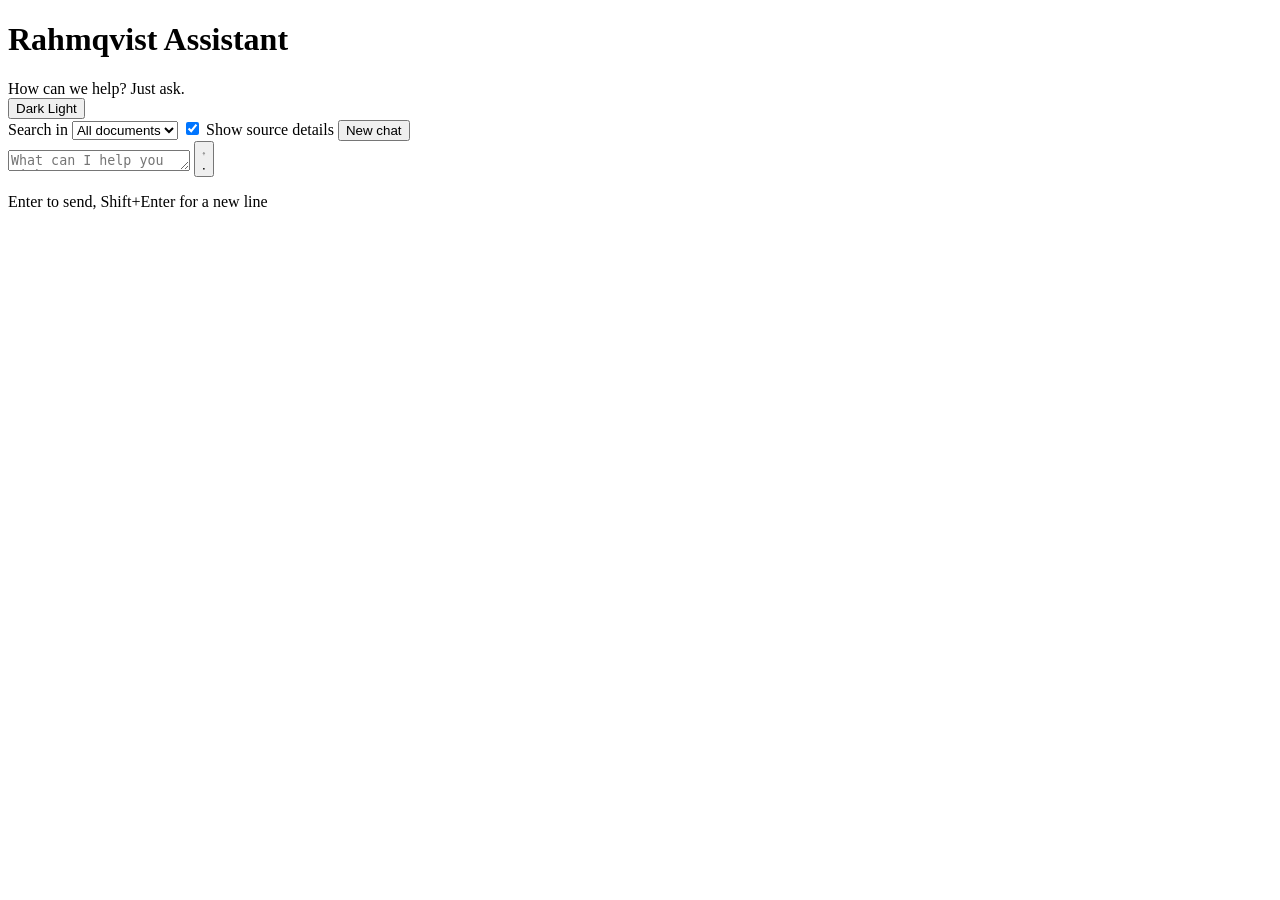
==== services/web/app/static/index.html @ 79108570 "Let admins say which markets each document is for Admins add ISO countries to the firm's market on a" ====
<!doctype html>
<html lang="en">
<head>
  <meta charset="utf-8" />
  <meta name="viewport" content="width=device-width, initial-scale=1" />
  <title>Rahmqvist Assistant</title>
  <link rel="stylesheet" href="/styles.css" />
  <script>
    (function () {
      try {
        var t = localStorage.getItem("rag.theme.v1");
        document.documentElement.setAttribute("data-theme", t === "light" ? "light" : "dark");
      } catch (_) {
        document.documentElement.setAttribute("data-theme", "dark");
      }
    })();
  </script>
</head>
<body data-page="chat">
  <header class="topbar">
    <div class="topbar-brand">
      <a class="brand-logo" href="/" aria-label="Rahmqvist"></a>
      <h1>Rahmqvist Assistant</h1>
      <span class="hint">How can we help? Just ask.</span>
    </div>
    <button
      type="button"
      id="theme-toggle"
      class="theme-toggle"
      role="switch"
      aria-checked="false"
      aria-label="Use light mode"
    >
      <span class="theme-toggle-track" aria-hidden="true">
        <span class="theme-toggle-thumb"></span>
      </span>
      <span class="theme-toggle-text">
        <span class="theme-label-dark">Dark</span>
        <span class="theme-label-light">Light</span>
      </span>
    </button>
    <span id="user-badge" class="user-badge" hidden></span>
    <button type="button" id="logout-btn" class="btn-secondary" hidden>Log out</button>
  </header>

  <main class="grid">
    <section class="panel chat" id="chat-panel">
      <div class="chat-controls">
        <label class="field inline" id="market-field" hidden>
          <span>Answers for</span>
          <select id="market-select">
            <option value="">All markets</option>
          </select>
        </label>
        <label class="field inline admin-only">
          <span>Search in</span>
          <select id="scope-select">
            <option value="">All documents</option>
          </select>
        </label>
        <label class="field inline checkbox admin-only">
          <input type="checkbox" id="show-sources" checked />
          <span>Show source details</span>
        </label>
        <button type="button" id="new-chat-btn" class="btn-secondary">New chat</button>
        <div class="voice-controls" id="voice-controls" hidden>
          <button type="button" id="mic-btn" class="mic-btn" aria-label="Ask by voice">
            <svg class="icon-mic" viewBox="0 0 24 24" aria-hidden="true">
              <path d="M12 3a3 3 0 0 1 3 3v6a3 3 0 0 1-6 0V6a3 3 0 0 1 3-3zM5 11a7 7 0 0 0 14 0M12 18v3"
                    fill="none" stroke="currentColor" stroke-width="2"
                    stroke-linecap="round" stroke-linejoin="round"/>
            </svg>
            <svg class="icon-mic-stop" viewBox="0 0 24 24" aria-hidden="true">
              <rect x="6" y="6" width="12" height="12" rx="2" fill="currentColor"/>
            </svg>
          </button>
          <select id="voice-lang" aria-label="Voice language">
            <option value="en">English</option>
            <option value="sv">Svenska</option>
          </select>
          <span id="voice-status" class="voice-status" role="status" aria-live="polite"></span>
        </div>
      </div>
      <div id="chat-log" class="chat-log" aria-live="polite"></div>
      <form id="chat-form" class="chat-form">
        <textarea id="question-input" rows="1" placeholder="What can I help you with?"></textarea>
        <button type="submit" id="ask-btn" class="send-btn" aria-label="Send">
          <svg class="icon-send" viewBox="0 0 24 24" aria-hidden="true">
            <path d="M12 5v14M12 5l-6 6M12 5l6 6" fill="none" stroke="currentColor"
                  stroke-width="2" stroke-linecap="round" stroke-linejoin="round"/>
          </svg>
          <svg class="icon-stop" viewBox="0 0 24 24" aria-hidden="true">
            <rect x="7" y="7" width="10" height="10" rx="2" fill="currentColor"/>
          </svg>
        </button>
      </form>
      <p class="composer-hint">Enter to send, Shift+Enter for a new line</p>
    </section>
  </main>

  <script src="/shell.js"></script>
  <script src="/app.js"></script>
</body>
</html>
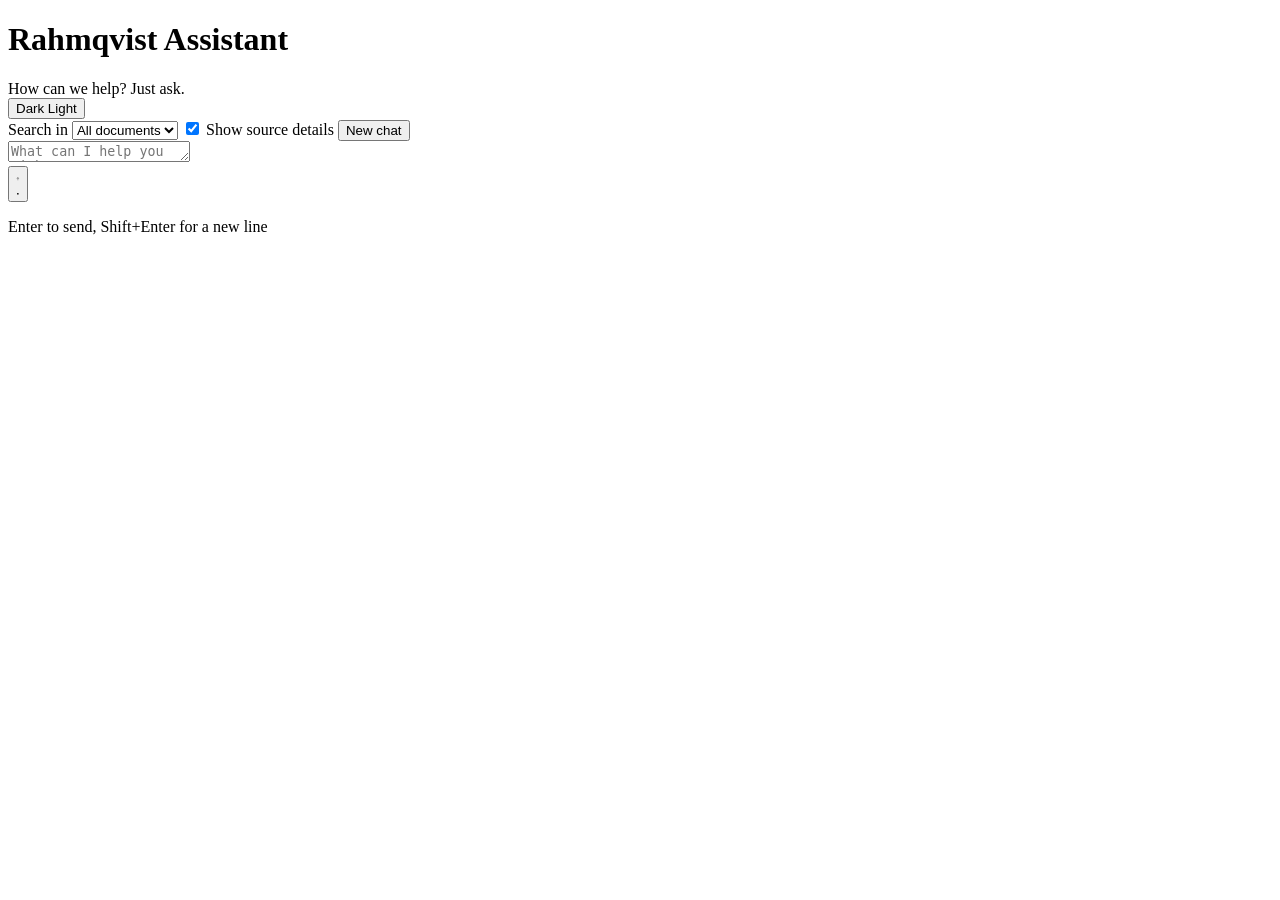
==== commit 50067db5: "Roll friendly greetings through the empty chat box "What can I help you with?" now takes turns with " ====
--- a/services/web/app/static/index.html
+++ b/services/web/app/static/index.html
@@ -15,13 +15,15 @@
       }
     })();
   </script>
+  <script src="/lang.js"></script>
+  <script src="/strings.js"></script>
 </head>
 <body data-page="chat">
   <header class="topbar">
     <div class="topbar-brand">
       <a class="brand-logo" href="/" aria-label="Rahmqvist"></a>
       <h1>Rahmqvist Assistant</h1>
-      <span class="hint">How can we help? Just ask.</span>
+      <span class="hint" data-i18n="chat.hint">How can we help? Just ask.</span>
     </div>
     <button
       type="button"
@@ -35,34 +37,34 @@
         <span class="theme-toggle-thumb"></span>
       </span>
       <span class="theme-toggle-text">
-        <span class="theme-label-dark">Dark</span>
-        <span class="theme-label-light">Light</span>
+        <span class="theme-label-dark" data-i18n="common.themeDark">Dark</span>
+        <span class="theme-label-light" data-i18n="common.themeLight">Light</span>
       </span>
     </button>
     <span id="user-badge" class="user-badge" hidden></span>
-    <button type="button" id="logout-btn" class="btn-secondary" hidden>Log out</button>
+    <button type="button" id="logout-btn" class="btn-secondary" hidden data-i18n="common.logout">Log out</button>
   </header>
 
   <main class="grid">
     <section class="panel chat" id="chat-panel">
       <div class="chat-controls">
         <label class="field inline" id="market-field" hidden>
-          <span>Answers for</span>
+          <span data-i18n="chat.answersFor">Answers for</span>
           <select id="market-select">
-            <option value="">All markets</option>
+            <option value="" data-i18n="chat.allMarkets">All markets</option>
           </select>
         </label>
         <label class="field inline admin-only">
-          <span>Search in</span>
+          <span data-i18n="chat.searchIn">Search in</span>
           <select id="scope-select">
-            <option value="">All documents</option>
+            <option value="" data-i18n="chat.allDocuments">All documents</option>
           </select>
         </label>
         <label class="field inline checkbox admin-only">
           <input type="checkbox" id="show-sources" checked />
-          <span>Show source details</span>
+          <span data-i18n="chat.showSources">Show source details</span>
         </label>
-        <button type="button" id="new-chat-btn" class="btn-secondary">New chat</button>
+        <button type="button" id="new-chat-btn" class="btn-secondary" data-i18n="chat.newChat">New chat</button>
         <div class="voice-controls" id="voice-controls" hidden>
           <button type="button" id="mic-btn" class="mic-btn" aria-label="Ask by voice">
             <svg class="icon-mic" viewBox="0 0 24 24" aria-hidden="true">
@@ -74,16 +76,25 @@
               <rect x="6" y="6" width="12" height="12" rx="2" fill="currentColor"/>
             </svg>
           </button>
-          <select id="voice-lang" aria-label="Voice language">
+          <select id="voice-lang" aria-label="Voice language" data-i18n-aria-label="voice.language">
             <option value="en">English</option>
             <option value="sv">Svenska</option>
+            <option value="nb">Norsk</option>
+            <option value="fi">Suomi</option>
+            <option value="da">Dansk</option>
           </select>
           <span id="voice-status" class="voice-status" role="status" aria-live="polite"></span>
         </div>
       </div>
       <div id="chat-log" class="chat-log" aria-live="polite"></div>
       <form id="chat-form" class="chat-form">
-        <textarea id="question-input" rows="1" placeholder="What can I help you with?"></textarea>
+        <div class="composer-field">
+          <textarea id="question-input" rows="1" placeholder="What can I help you with?"
+                    data-i18n-placeholder="chat.placeholder"
+                    aria-label="Ask a question" data-i18n-aria-label="chat.inputLabel"></textarea>
+          <!-- The rolling greeting app.js puts over the empty box; decoration only. -->
+          <div class="composer-roll" id="composer-roll" aria-hidden="true" hidden></div>
+        </div>
         <button type="submit" id="ask-btn" class="send-btn" aria-label="Send">
           <svg class="icon-send" viewBox="0 0 24 24" aria-hidden="true">
             <path d="M12 5v14M12 5l-6 6M12 5l6 6" fill="none" stroke="currentColor"
@@ -94,11 +105,12 @@
           </svg>
         </button>
       </form>
-      <p class="composer-hint">Enter to send, Shift+Enter for a new line</p>
+      <p class="composer-hint" data-i18n="chat.composerHint">Enter to send, Shift+Enter for a new line</p>
     </section>
   </main>
 
   <script src="/shell.js"></script>
+  <script src="/greetings.js"></script>
   <script src="/app.js"></script>
 </body>
 </html>
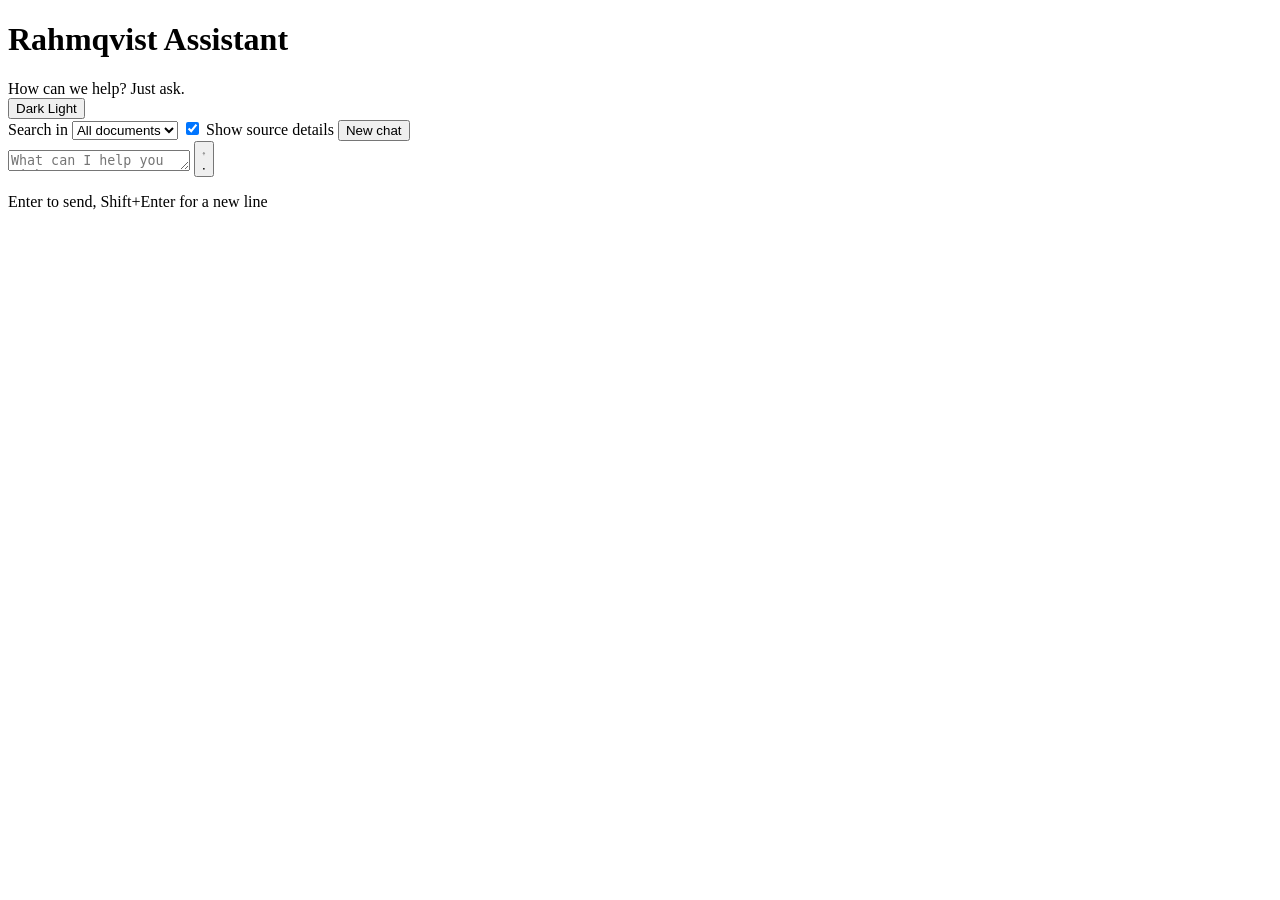
==== commit 9a887360: "Merge pull request #4 from Beelzenord/feat/i18n Markets Dashboard and a five-language interface" ====
--- a/services/web/app/static/index.html
+++ b/services/web/app/static/index.html
@@ -88,13 +88,7 @@
       </div>
       <div id="chat-log" class="chat-log" aria-live="polite"></div>
       <form id="chat-form" class="chat-form">
-        <div class="composer-field">
-          <textarea id="question-input" rows="1" placeholder="What can I help you with?"
-                    data-i18n-placeholder="chat.placeholder"
-                    aria-label="Ask a question" data-i18n-aria-label="chat.inputLabel"></textarea>
-          <!-- The rolling greeting app.js puts over the empty box; decoration only. -->
-          <div class="composer-roll" id="composer-roll" aria-hidden="true" hidden></div>
-        </div>
+        <textarea id="question-input" rows="1" placeholder="What can I help you with?" data-i18n-placeholder="chat.placeholder"></textarea>
         <button type="submit" id="ask-btn" class="send-btn" aria-label="Send">
           <svg class="icon-send" viewBox="0 0 24 24" aria-hidden="true">
             <path d="M12 5v14M12 5l-6 6M12 5l6 6" fill="none" stroke="currentColor"
@@ -110,7 +104,6 @@
   </main>
 
   <script src="/shell.js"></script>
-  <script src="/greetings.js"></script>
   <script src="/app.js"></script>
 </body>
 </html>
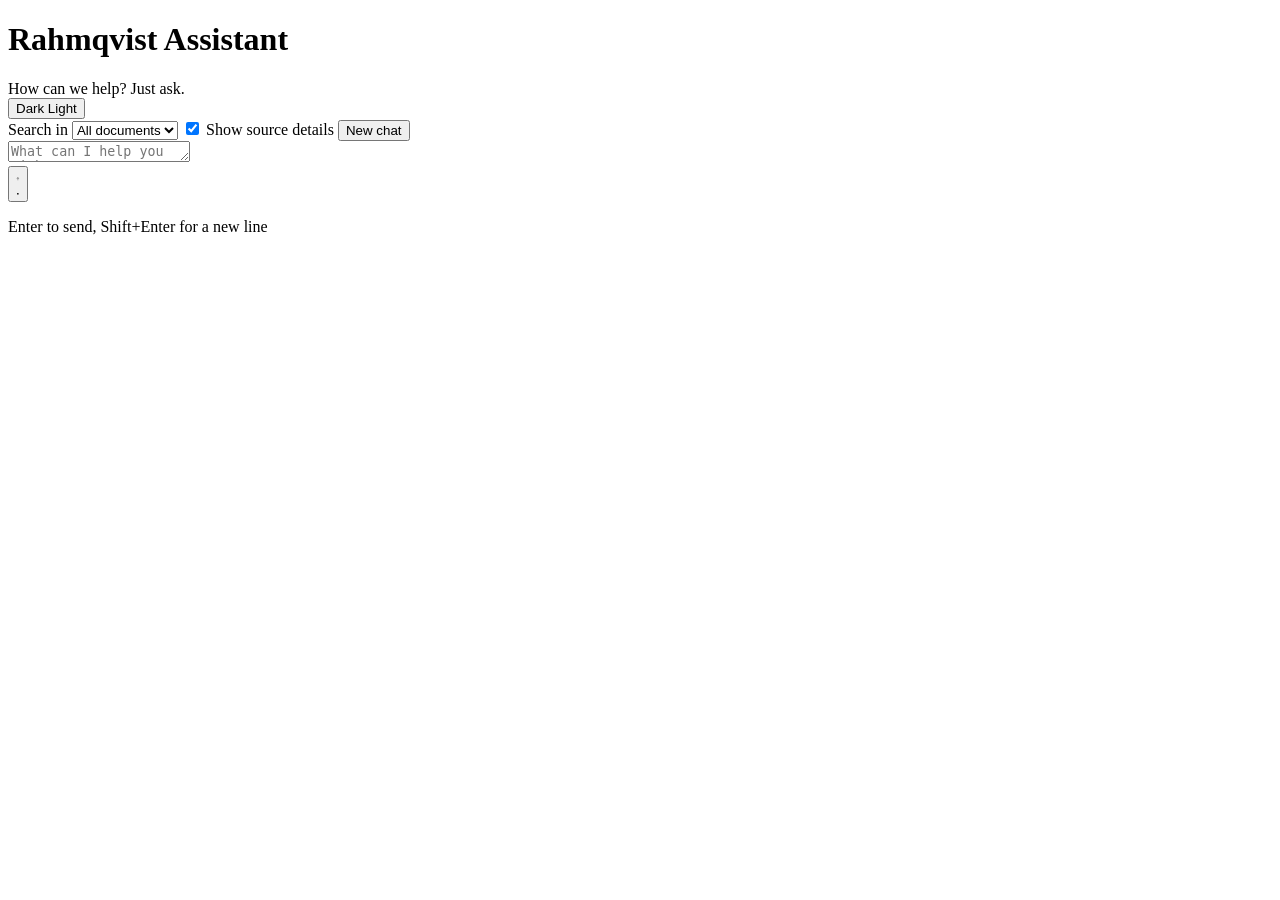
==== commit 68a82383: "Merge pull request #8 from Beelzenord/feat/greetings Greetings in the chat box, voice in its two lan" ====
--- a/services/web/app/static/index.html
+++ b/services/web/app/static/index.html
@@ -77,18 +77,22 @@
             </svg>
           </button>
           <select id="voice-lang" aria-label="Voice language" data-i18n-aria-label="voice.language">
+            <!-- Rebuilt by app.js from /api/me: the languages with a voice of their own. -->
             <option value="en">English</option>
             <option value="sv">Svenska</option>
-            <option value="nb">Norsk</option>
-            <option value="fi">Suomi</option>
-            <option value="da">Dansk</option>
           </select>
           <span id="voice-status" class="voice-status" role="status" aria-live="polite"></span>
         </div>
       </div>
       <div id="chat-log" class="chat-log" aria-live="polite"></div>
       <form id="chat-form" class="chat-form">
-        <textarea id="question-input" rows="1" placeholder="What can I help you with?" data-i18n-placeholder="chat.placeholder"></textarea>
+        <div class="composer-field">
+          <textarea id="question-input" rows="1" placeholder="What can I help you with?"
+                    data-i18n-placeholder="chat.placeholder"
+                    aria-label="Ask a question" data-i18n-aria-label="chat.inputLabel"></textarea>
+          <!-- The rolling greeting app.js puts over the empty box; decoration only. -->
+          <div class="composer-roll" id="composer-roll" aria-hidden="true" hidden></div>
+        </div>
         <button type="submit" id="ask-btn" class="send-btn" aria-label="Send">
           <svg class="icon-send" viewBox="0 0 24 24" aria-hidden="true">
             <path d="M12 5v14M12 5l-6 6M12 5l6 6" fill="none" stroke="currentColor"
@@ -104,6 +108,7 @@
   </main>
 
   <script src="/shell.js"></script>
+  <script src="/greetings.js"></script>
   <script src="/app.js"></script>
 </body>
 </html>
